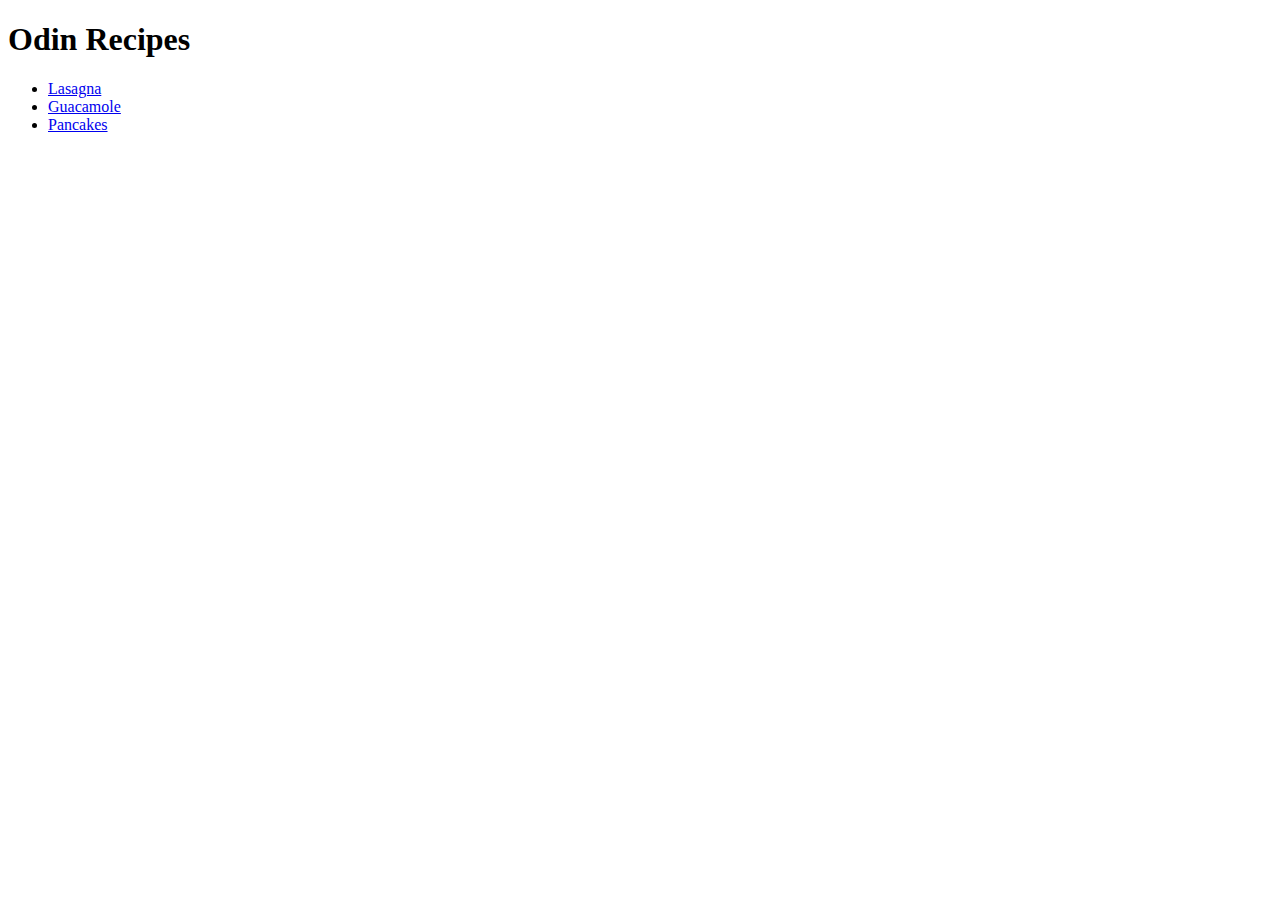
==== index.html @ 35e1be17 "Create index.html and a webpage for each recipe" ====
<!DOCTYPE html>
<html lang="en">
  <head>
    <meta charset="utf-8">
    <title>Odin Recipes</title>
  </head>

  <body>
    <h1>Odin Recipes</h1>
    <ul>
      <li><a href="recipes/lasagna.html">Lasagna</a></li>
      <li><a href="recipes/guacamole.html">Guacamole</a></li>
      <li><a href="recipes/pancakes.html">Pancakes</a></li>
    </ul>
  </body>
</html>
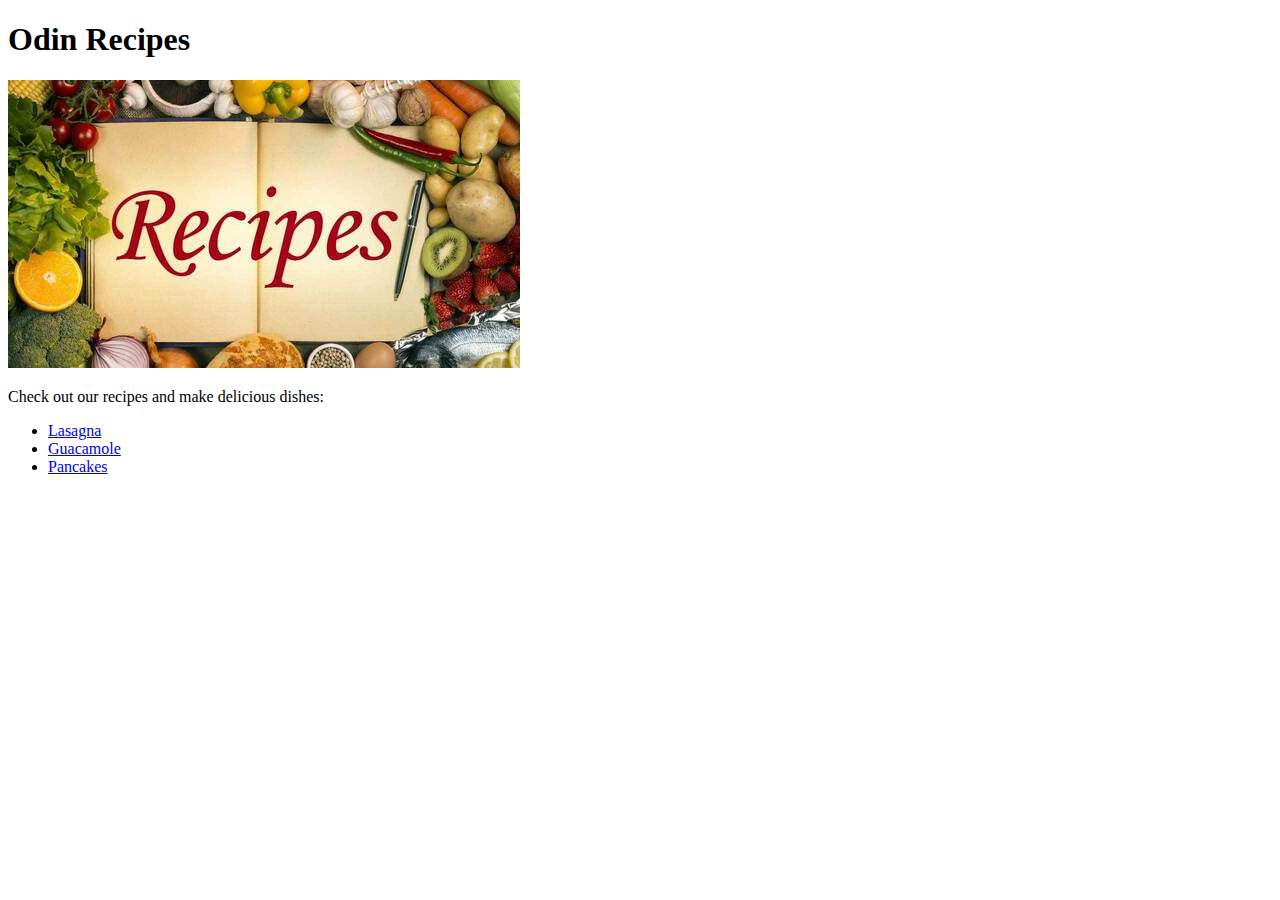
==== commit c2d17f9e: "Add back to top and back to homepage links on each webpage" ====
--- a/index.html
+++ b/index.html
@@ -7,6 +7,8 @@
 
   <body>
     <h1>Odin Recipes</h1>
+    <img src="./img/recipes.jpg" alt="The word Recipes in the middle of a book, surrounded by fruits and vegetables">
+    <p>Check out our recipes and make delicious dishes:</p>
     <ul>
       <li><a href="recipes/lasagna.html">Lasagna</a></li>
       <li><a href="recipes/guacamole.html">Guacamole</a></li>
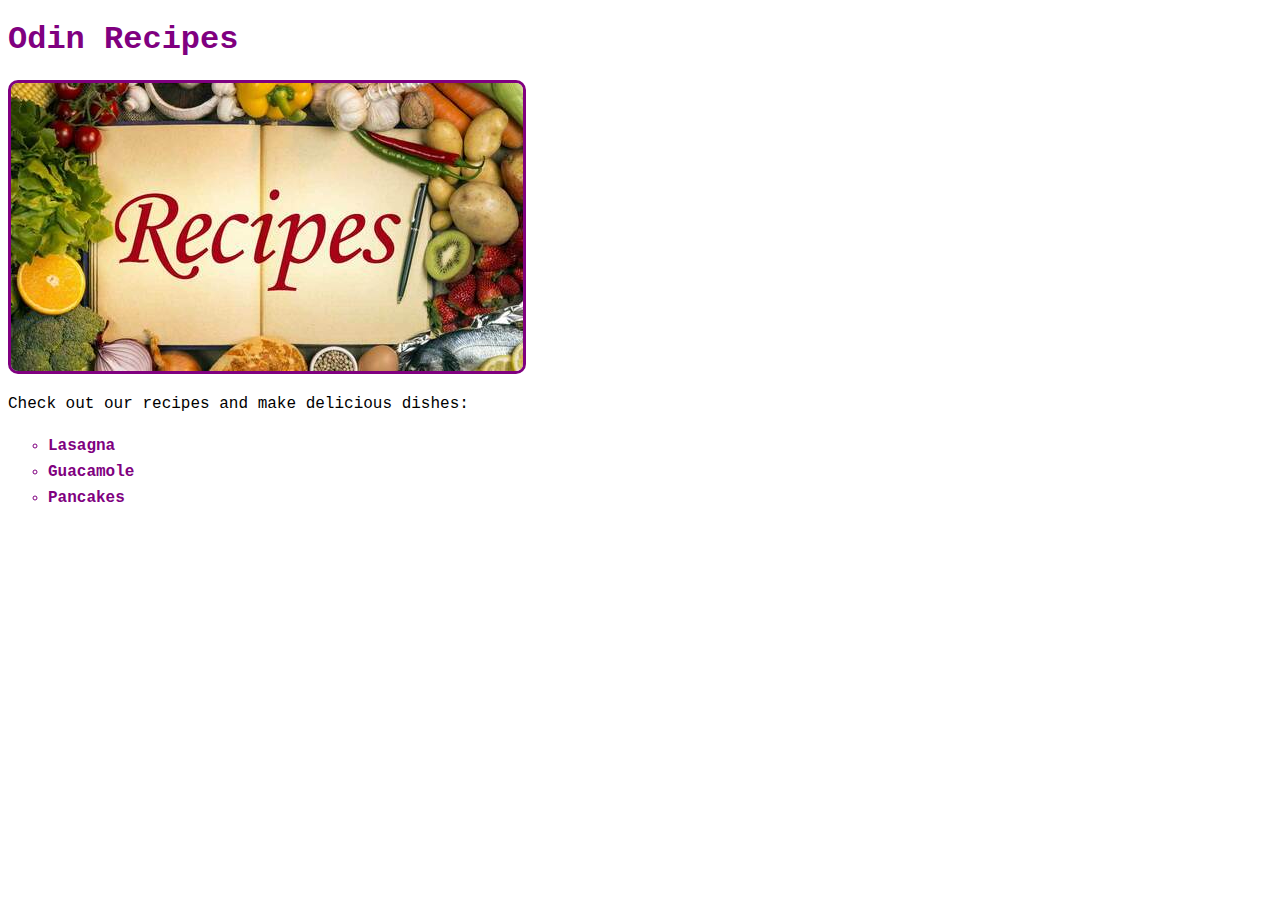
==== commit 91c8fae1: "Create a stylesheet" ====
--- a/index.html
+++ b/index.html
@@ -2,6 +2,7 @@
 <html lang="en">
   <head>
     <meta charset="utf-8">
+    <link rel="stylesheet" href="style.css">
     <title>Odin Recipes</title>
   </head>
 
--- a/style.css
+++ b/style.css
@@ -0,0 +1,37 @@
+* {
+  font-family: 'Courier New', Courier, monospace;
+}
+
+h1, 
+h2, 
+a {
+  color: purple;
+}
+
+img {
+  border-color: purple;
+  border-style: solid;
+  border-radius: 10px;
+}
+
+a {
+  text-decoration: none;
+  font-weight: bold;
+}
+
+/* Source: https://css-tricks.com/finally-it-will-be-easy-to-change-the-color-of-list-bullets/ */
+ul li::marker,
+ol li::marker { 
+  color: purple;
+  font-weight: bold;
+
+}
+
+ul li {
+  list-style-type: circle;
+  padding-top: 0.5em;
+}
+
+ol li {
+  padding-top: 1em;
+}